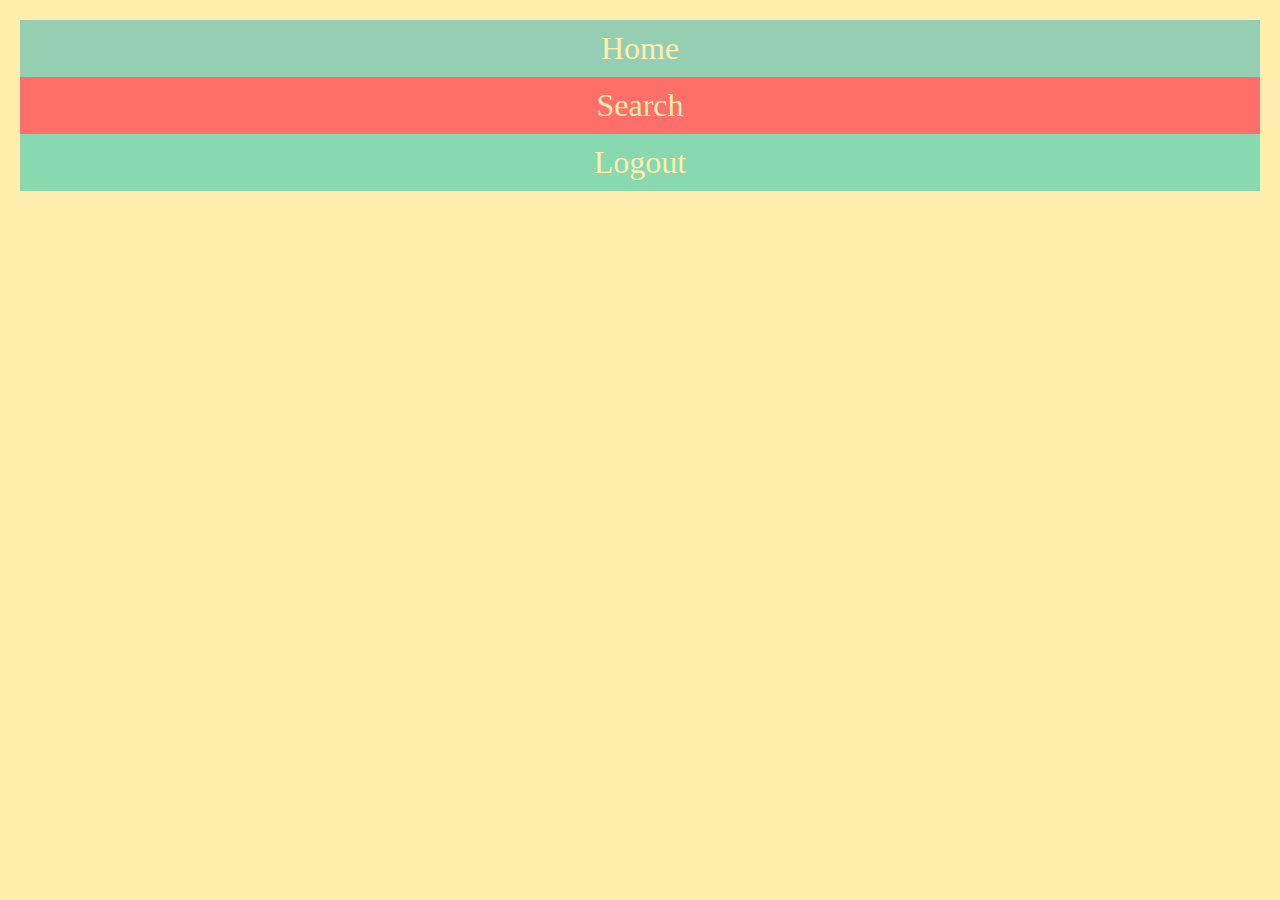
==== index.html @ 93facc31 "Index page" ====
<html>
    <head>
        <link rel="stylesheet" href="./basic.css" />
        <link rel="stylesheet" href="./index.css" />
    </head>
    <body>
        <nav class="container">
            <div>Home</div>
            <div>Search</div>
            <div>Logout</div>
        </nav>
    </body>
</html>
---- basic.css ----
.container > div {
    padding: 10px;
    text-align: center;
    font-size: 2em;
    color: #FFEEAD;
}

html, body{
    background-color: #FFEEAD;
    margin: 10px;
}

.container > div:nth-child(1){
    background-color: #96CEB4;
}
.container > div:nth-child(2){
    background-color: #FF6F69;
}
.container > div:nth-child(3){
    background-color: #88D8B0;
}
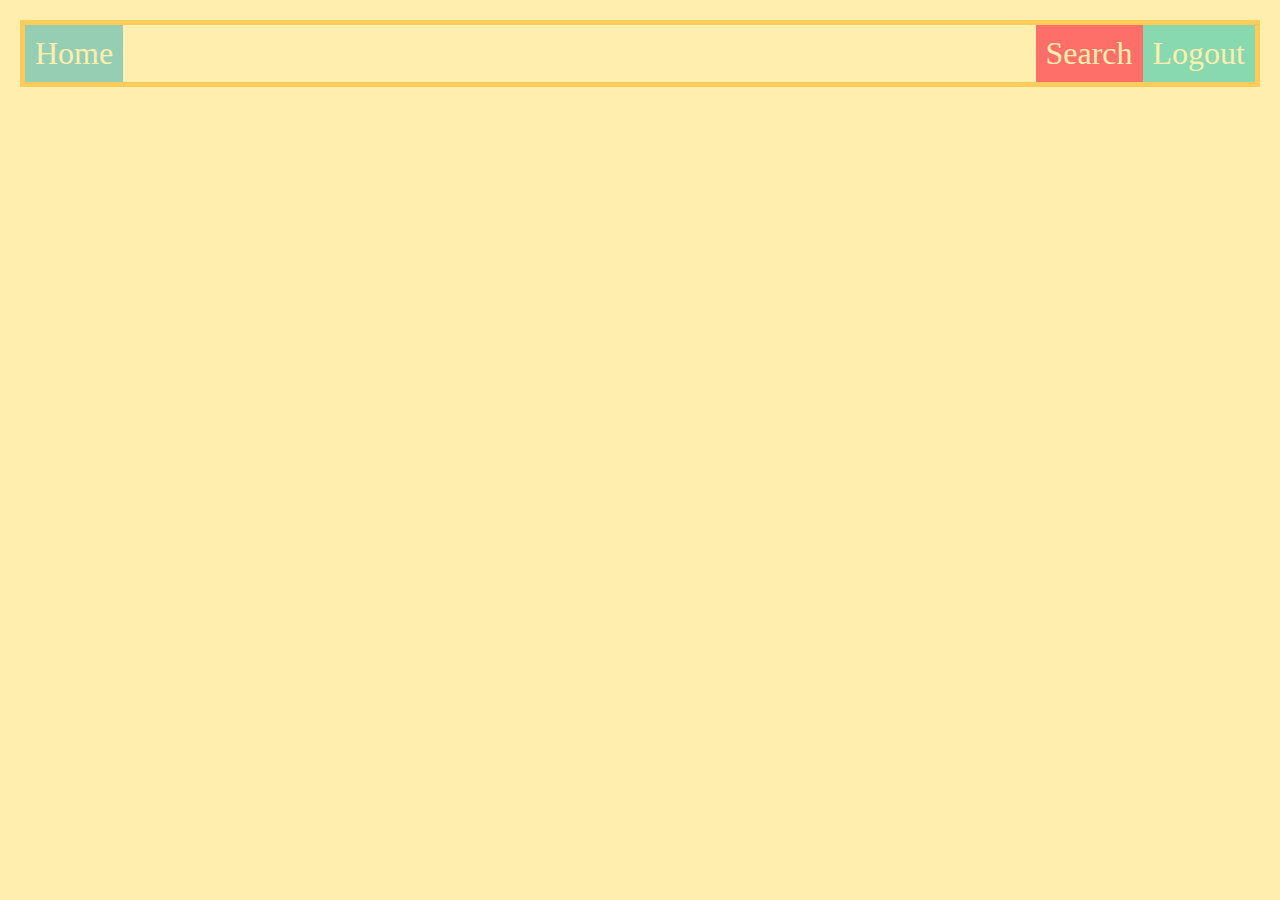
==== commit 1969b119: "Margin auto" ====
--- a/index.html
+++ b/index.html
@@ -5,9 +5,9 @@
     </head>
     <body>
         <nav class="container">
-            <div>Home</div>
-            <div>Search</div>
-            <div>Logout</div>
+            <div class="home">Home</div>
+            <div class="search">Search</div>
+            <div class="logout">Logout</div>
         </nav>
     </body>
 </html>--- a/index.css
+++ b/index.css
@@ -0,0 +1,9 @@
+.container {
+    border: 5px solid #FFCC5C;
+    display: flex;
+    justify-content: flex-end;
+}
+
+.home{
+    margin-right: auto;
+}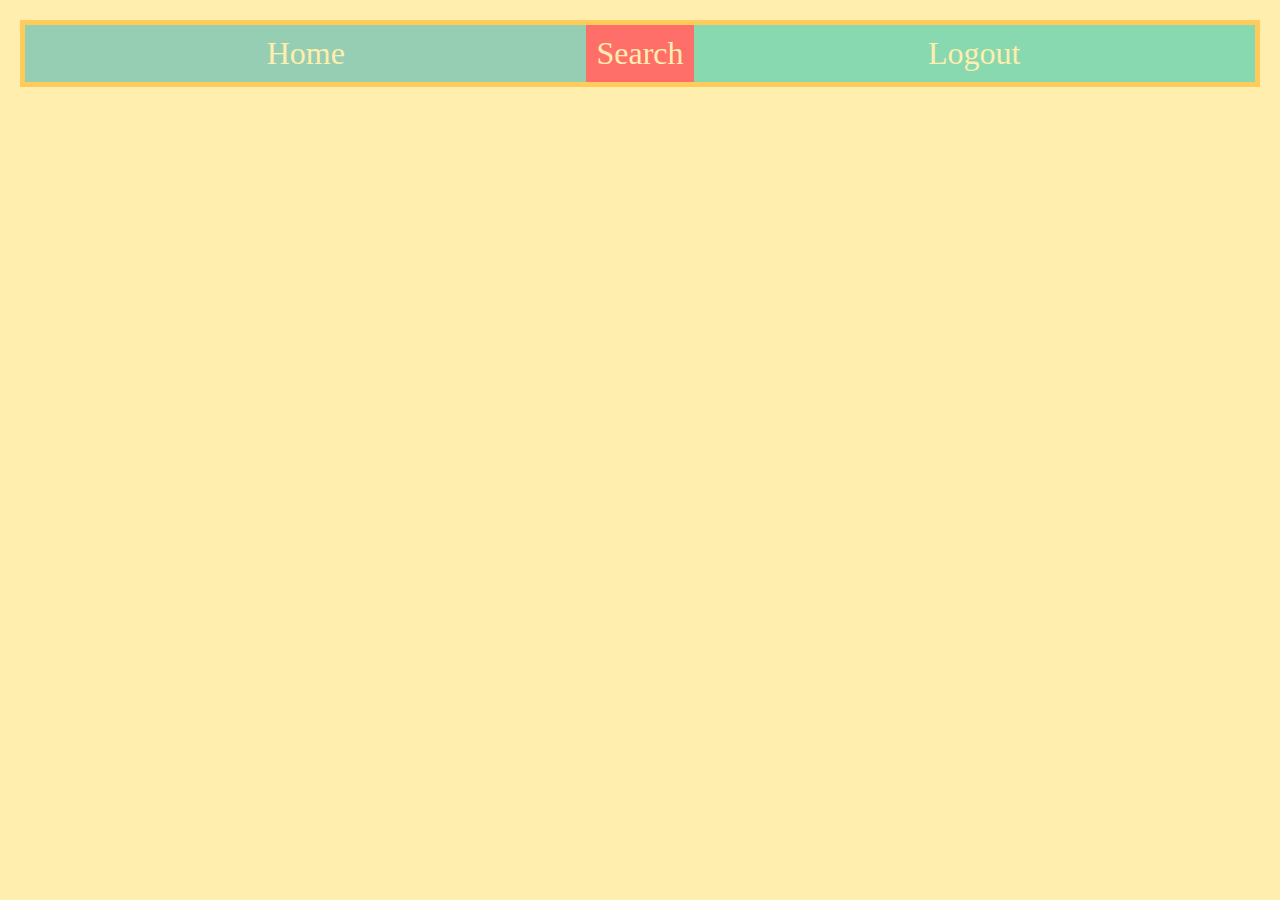
==== commit a2aab64b: "Flex 1" ====
--- a/index.html
+++ b/index.html
@@ -8,6 +8,7 @@
             <div class="home">Home</div>
             <div class="search">Search</div>
             <div class="logout">Logout</div>
+            <!--<div class="profile">Profile</div> -->
         </nav>
     </body>
 </html>--- a/basic.css
+++ b/basic.css
@@ -13,9 +13,9 @@
 .container > div:nth-child(1){
     background-color: #96CEB4;
 }
-.container > div:nth-child(2){
+.container > div:nth-of-type(even){
     background-color: #FF6F69;
 }
-.container > div:nth-child(3){
+.container > div:nth-of-type(2n + 3){
     background-color: #88D8B0;
 }--- a/index.css
+++ b/index.css
@@ -1,9 +1,8 @@
 .container {
     border: 5px solid #FFCC5C;
     display: flex;
-    justify-content: flex-end;
 }
 
-.home{
-    margin-right: auto;
+.container > div:nth-of-type(2n + 1){
+    flex: 1;
 }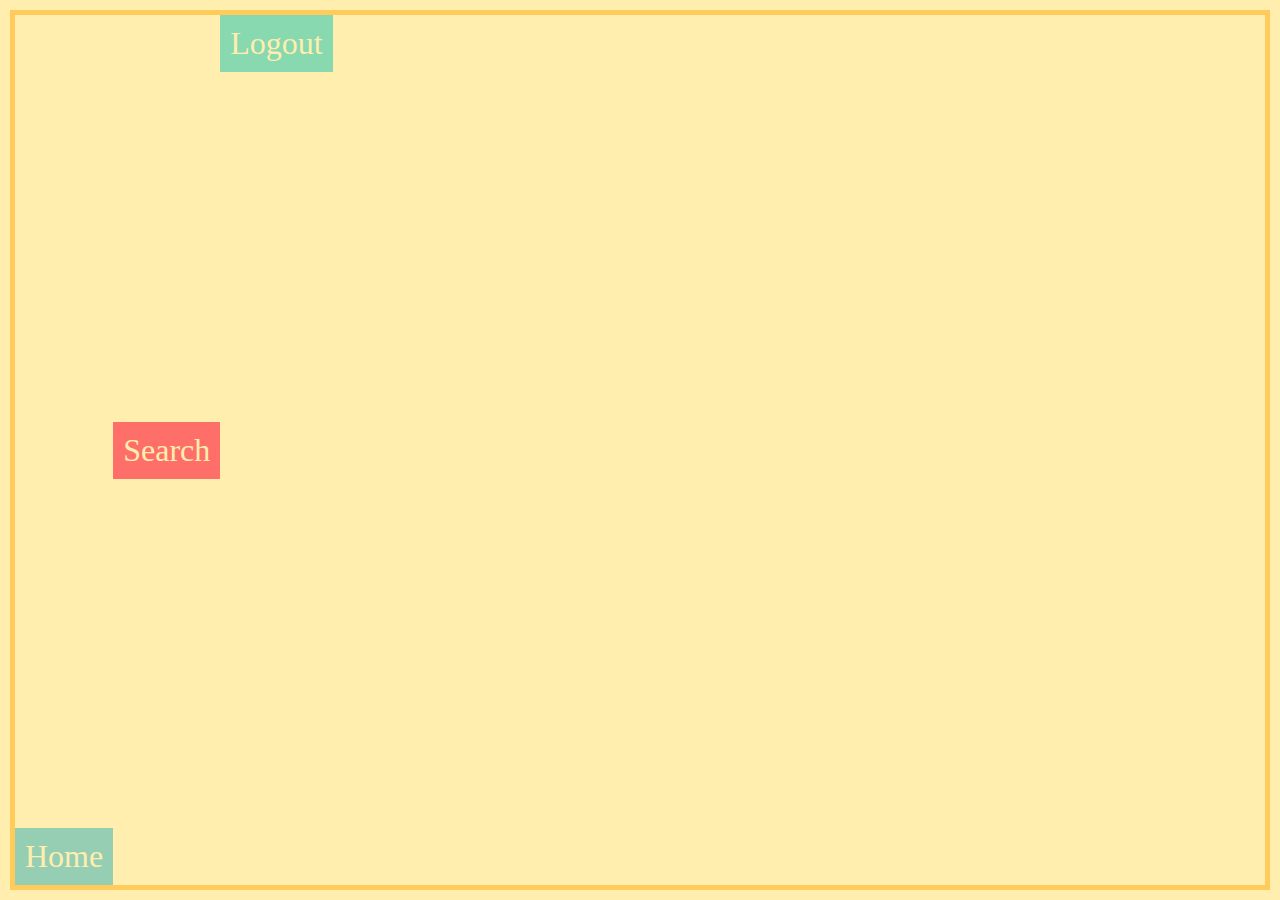
==== commit 4f8d95d7: "Align itens and align self" ====
--- a/index.html
+++ b/index.html
@@ -1,5 +1,6 @@
 <html>
     <head>
+        <link rel="stylesheet" href="./reset.css" />
         <link rel="stylesheet" href="./basic.css" />
         <link rel="stylesheet" href="./index.css" />
     </head>
--- a/basic.css
+++ b/basic.css
@@ -7,7 +7,10 @@
 
 html, body{
     background-color: #FFEEAD;
-    margin: 10px;
+    box-sizing: border-box;
+}
+body{
+    padding: 10px;
 }
 
 .container > div:nth-child(1){
--- a/index.css
+++ b/index.css
@@ -1,8 +1,14 @@
 .container {
     border: 5px solid #FFCC5C;
     display: flex;
+    height: 100%;
+    align-items: center;
 }
 
-.container > div:nth-of-type(2n + 1){
-    flex: 1;
-}+.logout {
+    align-self: flex-start;
+}
+
+.home{
+    align-self: flex-end;
+}
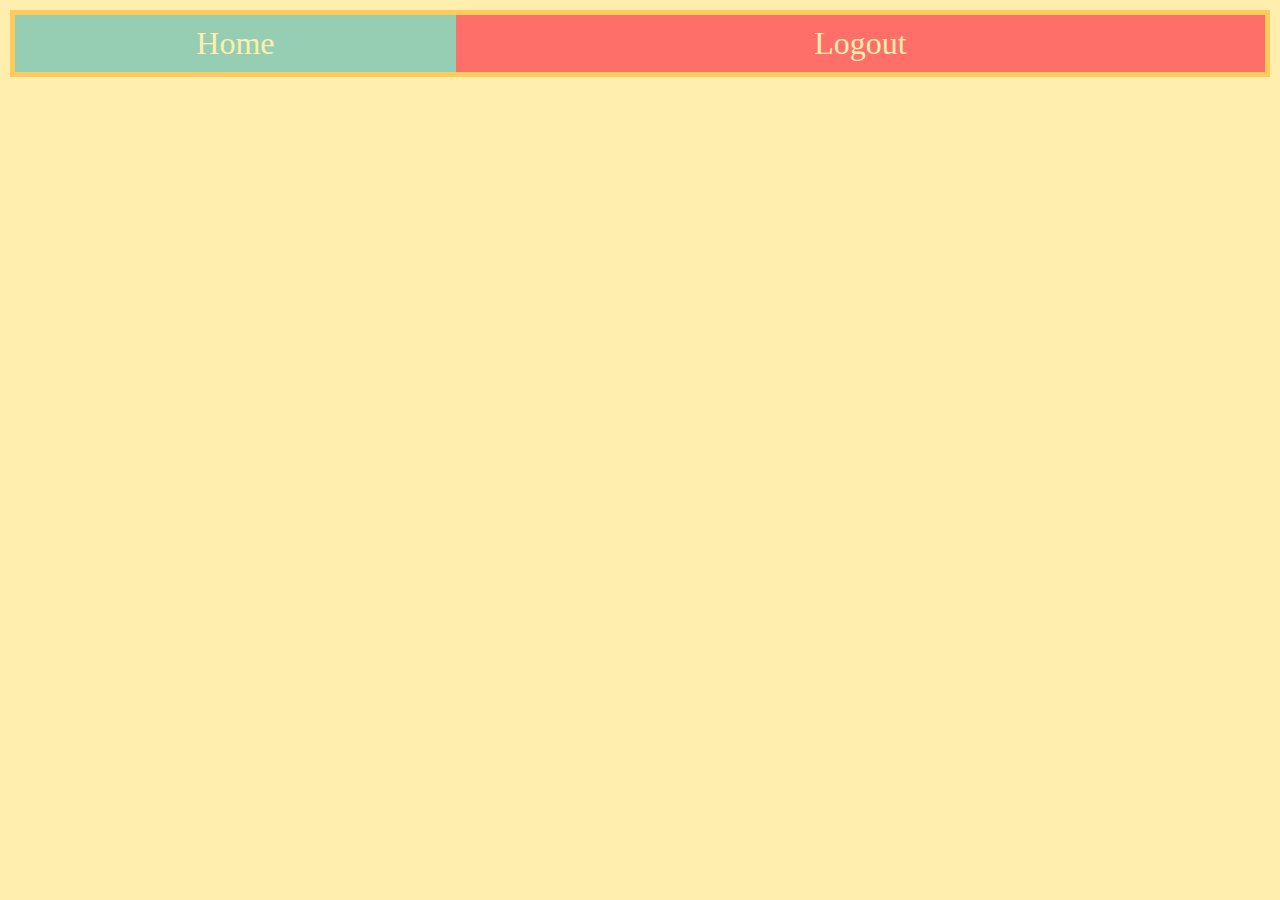
==== commit fadfdfe3: "Flex grow flex shrink flex basis" ====
--- a/index.html
+++ b/index.html
@@ -7,7 +7,7 @@
     <body>
         <nav class="container">
             <div class="home">Home</div>
-            <div class="search">Search</div>
+            <!--<div class="search">Search</div>-->
             <div class="logout">Logout</div>
             <!--<div class="profile">Profile</div> -->
         </nav>
--- a/index.css
+++ b/index.css
@@ -1,14 +1,12 @@
 .container {
     border: 5px solid #FFCC5C;
     display: flex;
-    height: 100%;
-    align-items: center;
+}
+
+.home {
+    flex: 1 1 400px;
 }
 
 .logout {
-    align-self: flex-start;
+    flex: 10 1 400px;
 }
-
-.home{
-    align-self: flex-end;
-}
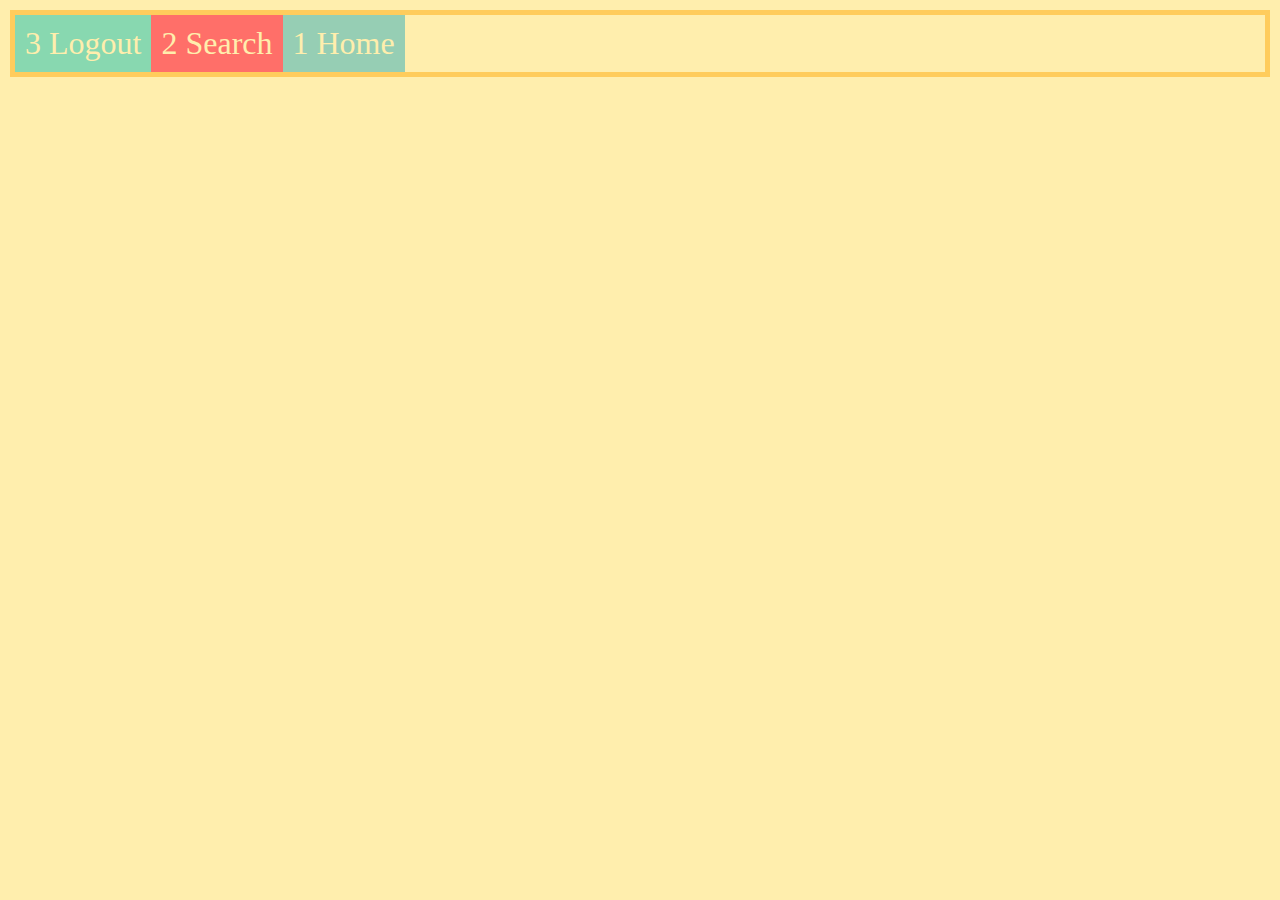
==== commit 4401d648: "Order" ====
--- a/index.html
+++ b/index.html
@@ -6,9 +6,9 @@
     </head>
     <body>
         <nav class="container">
-            <div class="home">Home</div>
-            <!--<div class="search">Search</div>-->
-            <div class="logout">Logout</div>
+            <div class="item1">1 Home</div>
+            <div class="item2">2 Search</div>
+            <div class="item3">3 Logout</div>
             <!--<div class="profile">Profile</div> -->
         </nav>
     </body>
--- a/index.css
+++ b/index.css
@@ -3,10 +3,43 @@
     display: flex;
 }
 
-.home {
-    flex: 1 1 400px;
+/****** positive ********/
+/*
+.item1 {
+    order: 2;
 }
 
-.logout {
-    flex: 10 1 400px;
+.item2{
+    order: 1;
 }
+
+.item3 {
+    order: 0;
+}
+*/
+/****** negative ********/
+/*
+.item1 {
+    order: -1;
+}
+
+.item2{
+    order: -2;
+}
+
+.item3 {
+    order: -3;
+}
+*/
+/****** positive and negative ********/
+.item1 {
+    order: 1;
+}
+
+.item2{
+    order: 0;
+}
+
+.item3 {
+    order: -1;
+}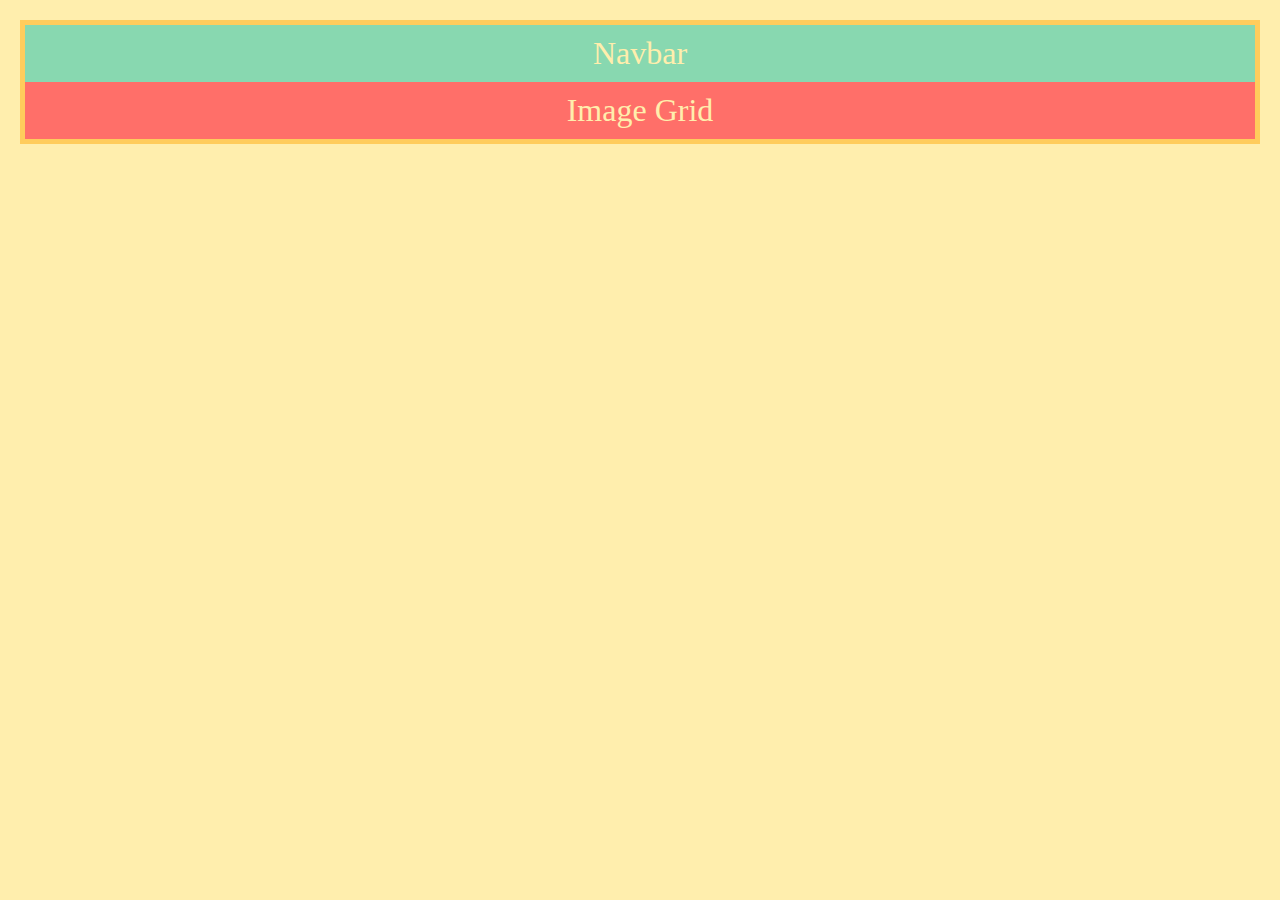
==== commit 6156e498: "Responsive navbar" ====
--- a/index.html
+++ b/index.html
@@ -5,11 +5,11 @@
         <link rel="stylesheet" href="./index.css" />
     </head>
     <body>
-        <nav class="container">
-            <div class="item1">1 Home</div>
-            <div class="item2">2 Search</div>
-            <div class="item3">3 Logout</div>
-            <!--<div class="profile">Profile</div> -->
+        <nav>
+            <ul class="container">
+                <li><a href="./navbar.html">Navbar</a></li>
+                <li><a href="./imagegrid.html">Image Grid</a></li>
+            </ul>
         </nav>
     </body>
 </html>--- a/basic.css
+++ b/basic.css
@@ -1,24 +1,41 @@
-.container > div {
-    padding: 10px;
-    text-align: center;
-    font-size: 2em;
-    color: #FFEEAD;
+.container > li {
+  padding: 10px;
+  text-align: center;
+  font-size: 2em;
+  color: #ffeead;
+  box-sizing: border-box;
+  background-color: #96ceb4;
+  list-style-type: none;
 }
 
-html, body{
-    background-color: #FFEEAD;
-    box-sizing: border-box;
+html {
+  background-color: #ffeead;
 }
-body{
-    padding: 10px;
+body {
+  margin: 10px;
 }
 
-.container > div:nth-child(1){
-    background-color: #96CEB4;
+.container {
+  padding: 0;
 }
-.container > div:nth-of-type(even){
-    background-color: #FF6F69;
+.search-input {
+  background: #ff6e68;
+  border: 0;
+  width: 100%;
+  outline: 0;
+  font-size: 90%;
+  background: transparent;
+  border-bottom: 1px solid #ffeead;
+  color: #ffeead;
 }
-.container > div:nth-of-type(2n + 3){
-    background-color: #88D8B0;
-}+::placeholder {
+  color: #ffeead;
+}
+
+.search-input:focus {
+  outline: none;
+}
+
+.container > li {
+  background-color: #96ceb4;
+}
--- a/index.css
+++ b/index.css
@@ -1,45 +1,28 @@
-.container {
-    border: 5px solid #FFCC5C;
-    display: flex;
+html,
+body {
+  background-color: #ffeead;
+  box-sizing: border-box;
+}
+body {
+  padding: 10px;
 }
 
-/****** positive ********/
-/*
-.item1 {
-    order: 2;
+.container {
+  border: 5px solid #ffcc5c;
+  color: #ffeead;
+}
+.container > li:nth-of-type(even) {
+  background-color: #ff6f69;
+}
+.container > li:nth-of-type(odd) {
+  background-color: #88d8b0;
+}
+li a {
+  text-decoration: none;
+  color: currentColor;
+  transition: filter 0.2s;
 }
 
-.item2{
-    order: 1;
+li a:hover {
+  filter: brightness(120%);
 }
-
-.item3 {
-    order: 0;
-}
-*/
-/****** negative ********/
-/*
-.item1 {
-    order: -1;
-}
-
-.item2{
-    order: -2;
-}
-
-.item3 {
-    order: -3;
-}
-*/
-/****** positive and negative ********/
-.item1 {
-    order: 1;
-}
-
-.item2{
-    order: 0;
-}
-
-.item3 {
-    order: -1;
-}